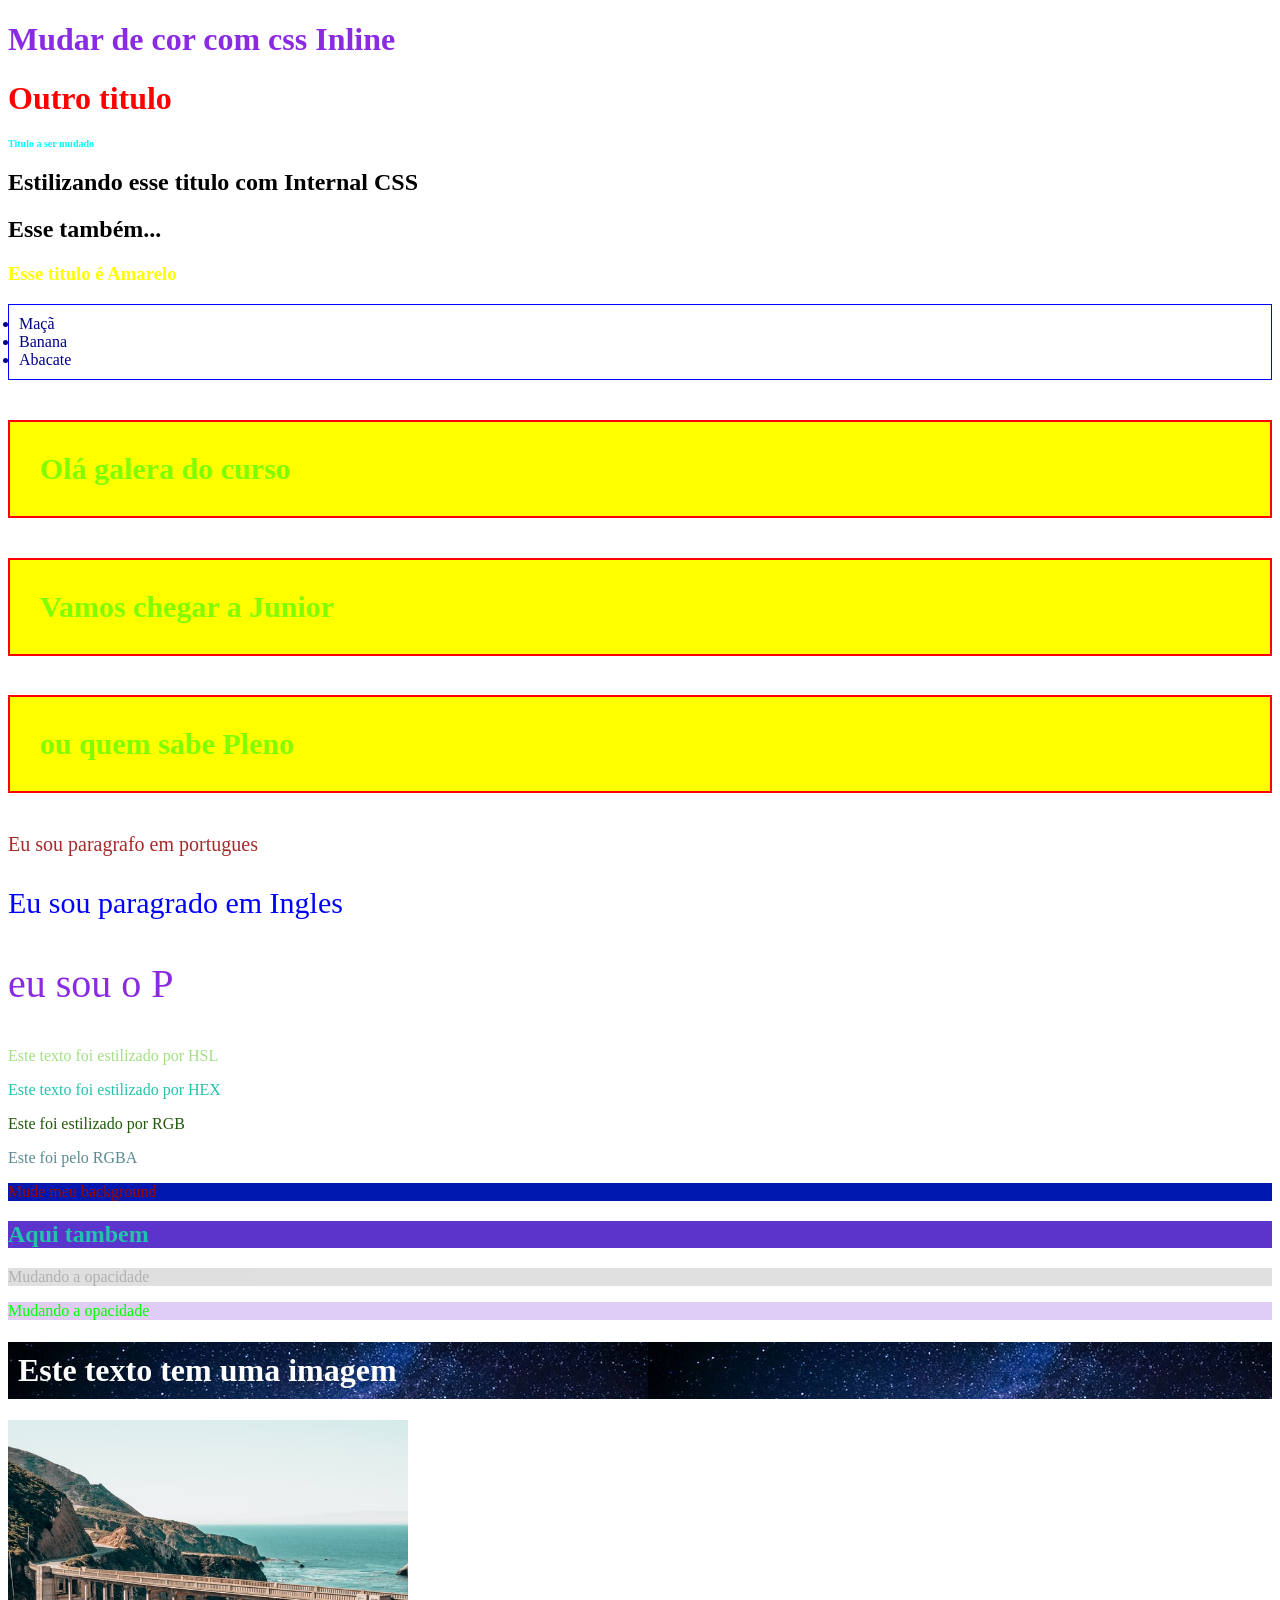
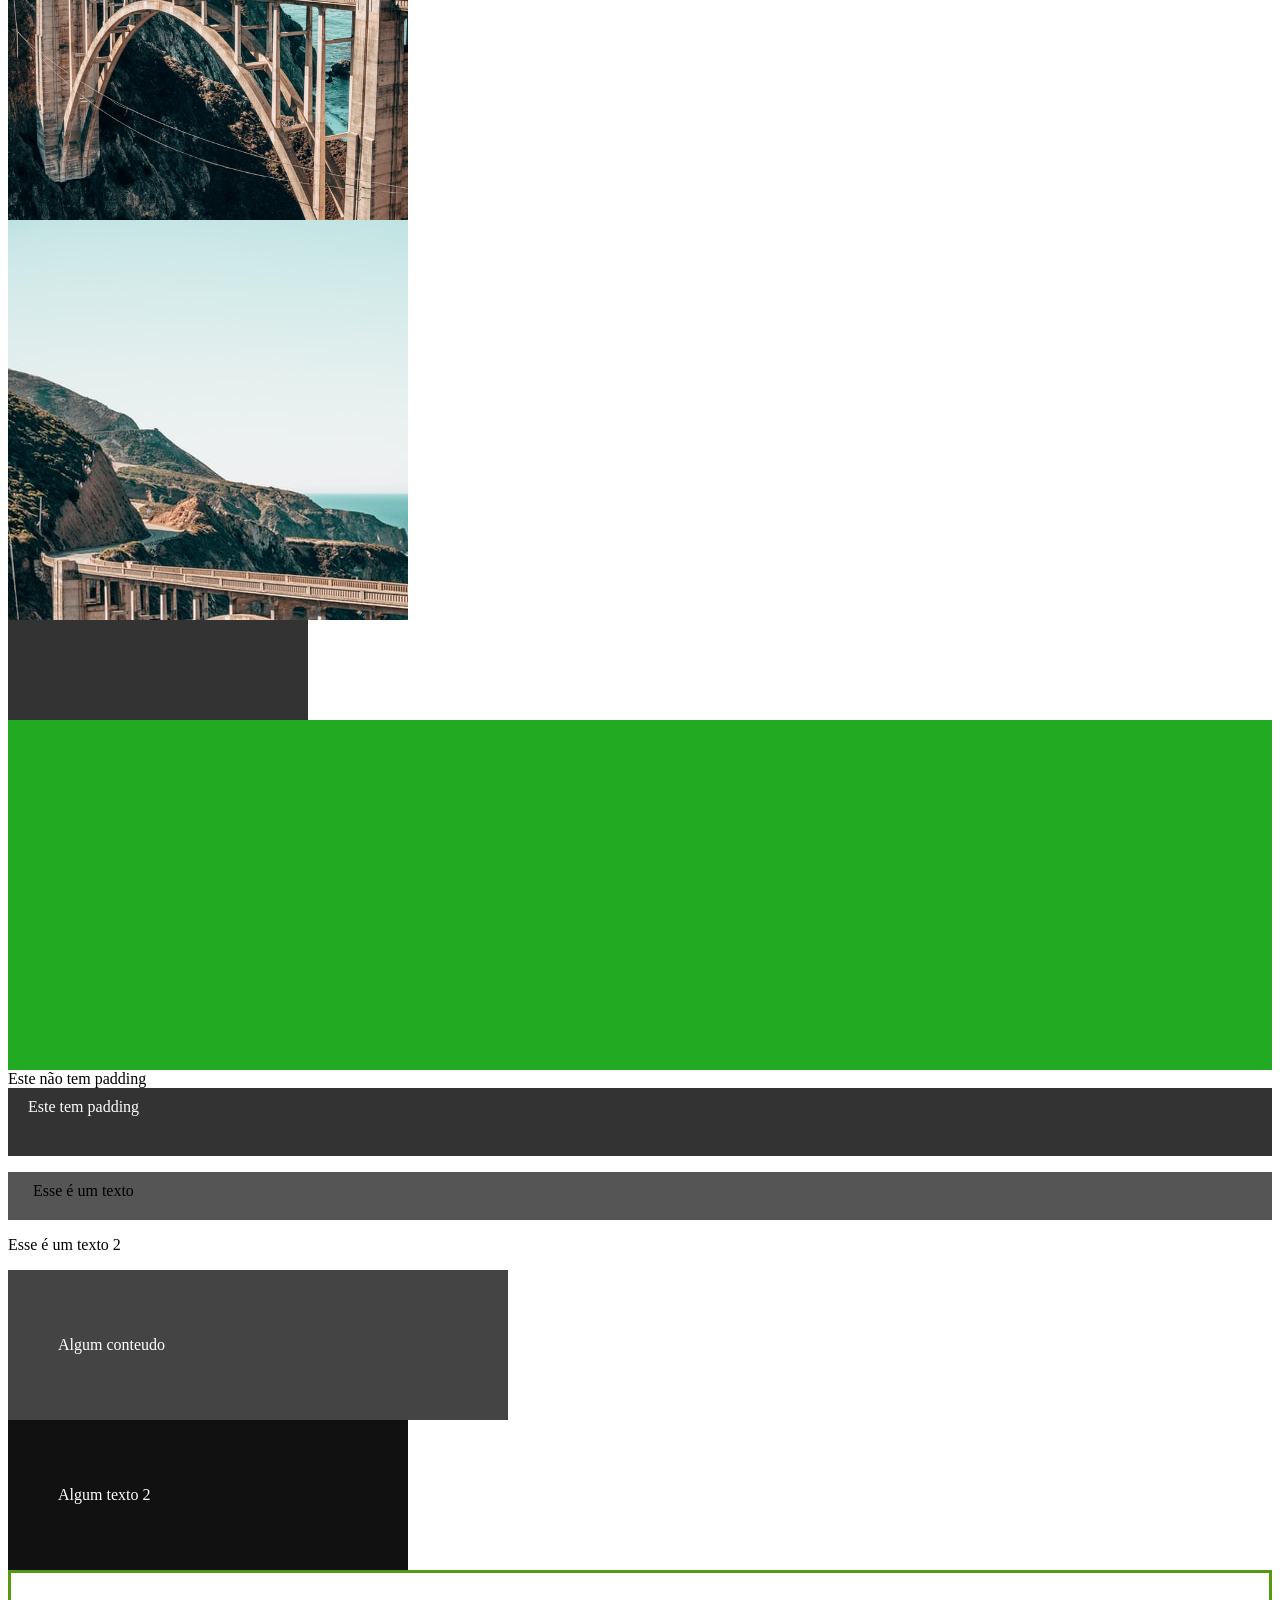
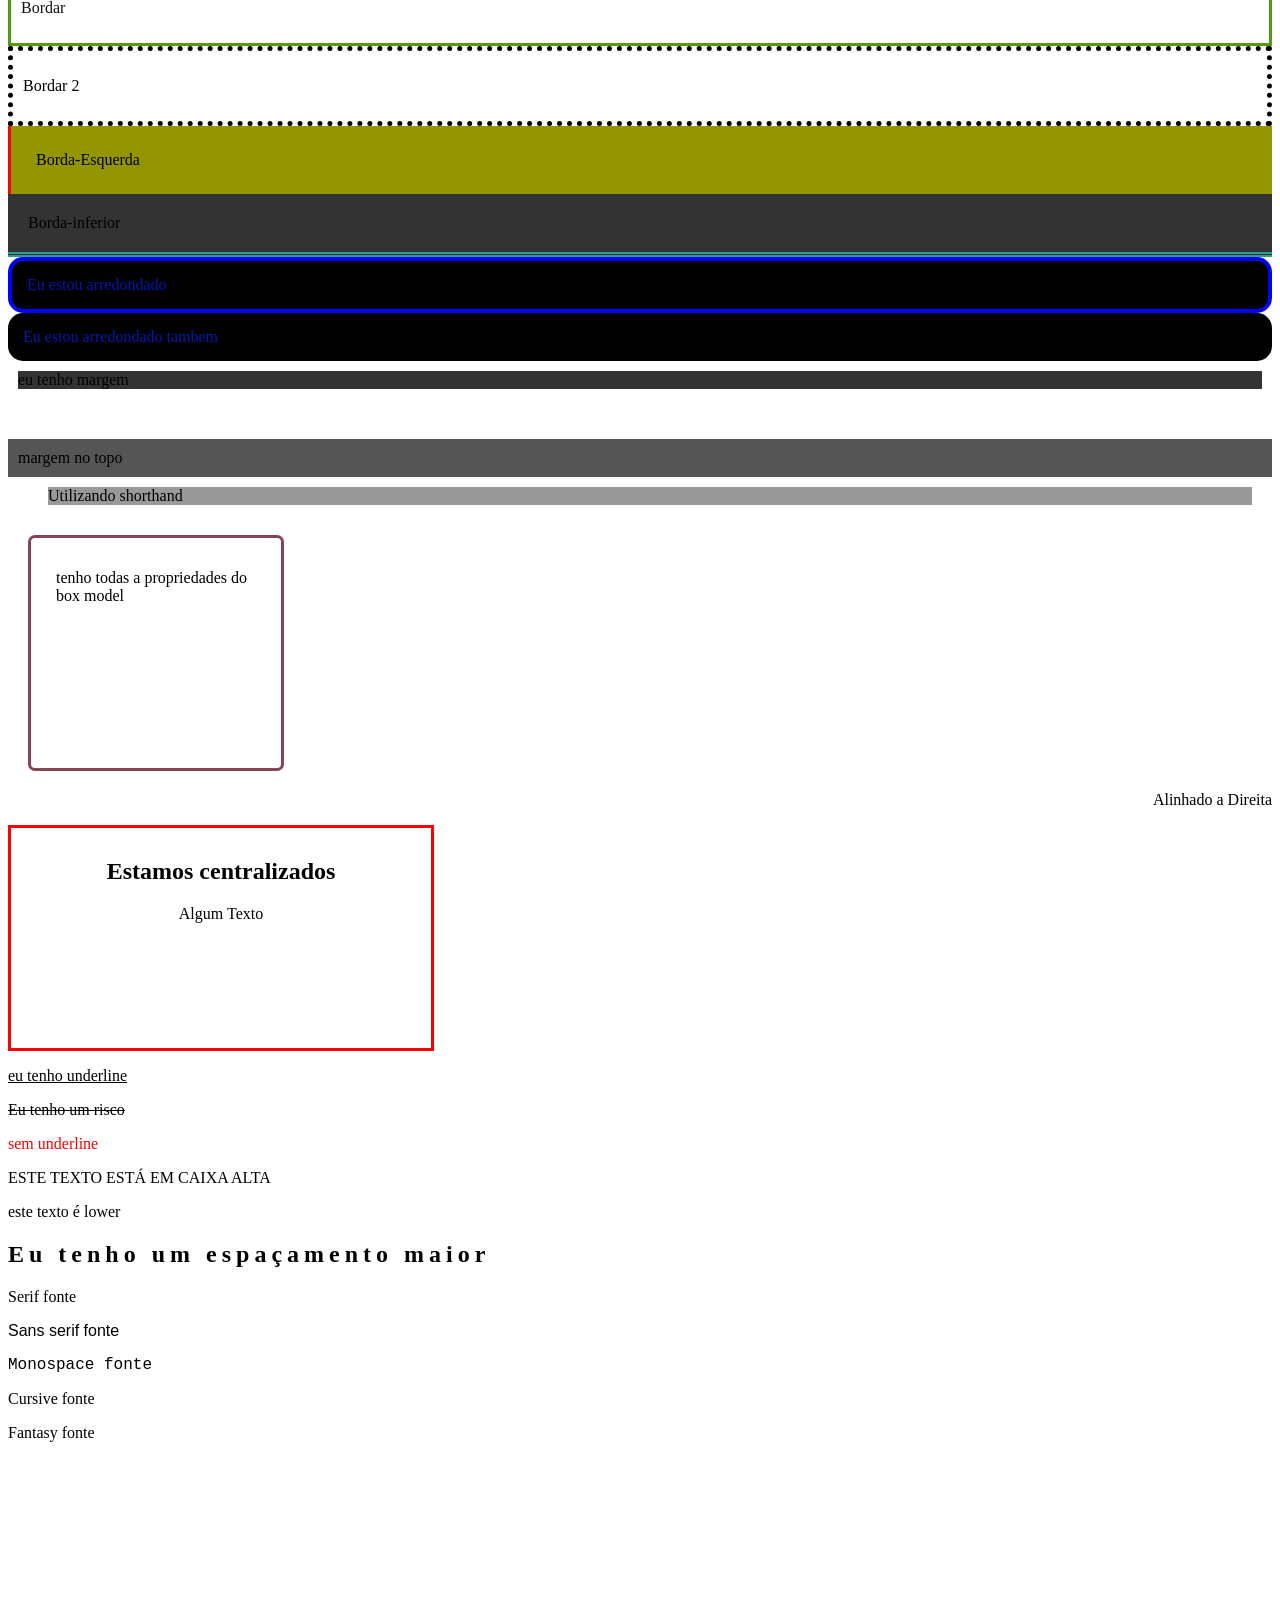
==== 3_INTRO_CSS/index.html @ 16f19e5e "Etapa HTML e CSS" ====
<!DOCTYPE html>
<html lang="en">
<head>
    <meta charset="UTF-8">
    <meta name="viewport" content="width=device-width, initial-scale=1.0">
    <title>Document</title>
    <!-- 3- Internal CSS-->
    
    <!-- 4- External CSS-->
     <link rel="stylesheet" href="css/styles.css"/>
     <link rel="stylesheet" href="css/lists.css">
     <link rel="stylesheet" href="css/titles.css">
     <link rel="stylesheet" href="css/classes.css">
</head>
<body>
    
    <!-- 1- Css Inline -->
    <div>
    <h1 style="color: blueviolet;">Mudar de cor com css Inline</h1>
    <h1 style="color: Red;">Outro titulo</h1>
    </div>
    <!-- 2- Multiplas Regras -->
    <div>
        <h1 style="font-size: 10px; color: aqua;">Titulo a ser mudado</h1>
        <h2>Estilizando esse titulo com Internal CSS</h2>
        <h2>Esse também...</h2>
    </div>
    <!-- 4- External CSS-->
    <div>
        <h3>Esse titulo é Amarelo</h3>

        <ul>
            <li>Maçã</li>
            <li>Banana</li>
            <li>Abacate</li>
        </ul>
    </div>
    <!-- 5 - Desafio 2-->
    <div>
        <h4>Olá galera do curso</h4>
        <h4>Vamos chegar a Junior</h4>
        <h4>ou quem sabe Pleno</h4>
    </div>
    <!--Classes-->
    <div>
        <p class="Paragrafo">Eu sou paragrafo em portugues </p>
        <p class="Paragraph">Eu sou paragrado em Ingles</p>
        <p class="P">eu sou o P</p>
    </div>
    <!-- 6 - HSL -->
    <div>
        <p class="HSL">Este texto foi estilizado por HSL</p>
    </div>
    <!-- 7- HEX -->
    <div>
        <p class="HEX">Este texto foi estilizado por HEX</p>
    </div>    
    <!-- 8 - RGB e RGBA -->
     <div></div>
        <p class="RGB">Este foi estilizado por RGB</p>
        <p class="RGBA">Este foi pelo RGBA</p>
    </div>
    <!-- 9 - Background-Colors -->
    <div>
        <p class="bg">Mude meu background</p>
        <h2 class="bg-2">Aqui tambem</h2>
    </div>

    <!-- 10 - bg-opacity -->
    <div class="bg-opacity">
        <p>Mudando a opacidade</p>
    </div>

    <!-- 11 - Mudando a opacidade so do fundo com RGBA -->
    <div class="rgba-opacity">
        <p>Mudando a opacidade</p>
    </div>

    <!-- 12 - bg-image -->
    <div>
        <h1 class="bg-image">Este texto tem uma imagem</h1>
    </div>

    <!-- 13- Center img Background -->
    <div>
        <div class="centered-bg"></div>
        <div class="not-centered-bg"></div>
    </div>

    <!-- 14- altura e largura-->
    <div class="height-width"></div>
    <div class="height-width2"></div>

    <!--15 - Padding -->
    <div class="without-padding">Este não tem padding</div>
    <div class="padding">Este tem padding</div>

    <!-- 16 - Shorthand-padding -->
    <p class="shorthand-padding">Esse é um texto</p>
    <p class="shorthand-padding-2">Esse é um texto 2</p>

    <!-- 17 - Padding com width -->
    <div class="without-border-box">
        <p>Algum conteudo</p>
    </div>
    <div class="border-box">
        <p>Algum texto 2</p>
    </div>

    <div class="border">
        <p>Bordar</p>
    </div>
    <div class="border-2">
        <p>Bordar 2
        </p>
    </div>

    <!-- 18 - Borda Individual -->
    <div class="border-left">Borda-Esquerda</div>  
    <div class="border-bottom">Borda-inferior</div>

    <!-- 19 - Border-Radius -->
    <div class="rounded-p">Eu estou arredondado</div>
    <div class="rounded-p-2">Eu estou arredondado tambem</div>
    
    <!-- 20 - Margin -->
    <div class="margin">eu tenho margem</div>
    <div class="margin-top">margem no topo</div>
    <div class="margin-shorthand">Utilizando shorthand</div>

    <!--  21 - Box model -->
    <div class="box-model">
        <p>tenho todas a propriedades do box model</p>
    </div>

    <!--  22 - text-align -->
    <p class="text-aligned">Alinhado a Direita</p>
    <div class="container-center">
        <h2>Estamos centralizados</h2>
        <p>Algum Texto</p>
    </div>

    <!-- 23 - text decoration -->
    <p class="underline">eu tenho underline</p>
    <p class="line-trough">Eu tenho um risco</p>
    <a href="#" class="remove-underline">sem underline</a>

    <!-- 24 - Text transform -->
    <p class="Upper">Este texto está em caixa alta</p>
    <p class="Lower">ESTE TEXTO É LOWER</p>

    <!-- 25 - Letter spacing -->
    <h2 class="spacing">Eu tenho um espaçamento maior</h2>

    <!-- 26 - Fontes -->
    <p class="serif">Serif fonte</p>
    <p class="sans-serif">Sans serif fonte</p>
    <p class="monospace">Monospace fonte</p>
    <p class="cursive">Cursive fonte</p>
    <p class="Fantasy">Fantasy fonte</p>
</body> 
</html>
---- 3_INTRO_CSS/css/styles.css ----
body {
    padding-bottom: 1000px;
}

h3 {
    color: yellow;
}

/* Regras de Cores */
.HSL {
    color: hsl(100, 60%, 70%)
}

.HEX {
    color: #23c2ab;
}

.RGB {
    color: rgb(32, 90, 10);
}

.RGBA {
    color: rgba(21, 89, 100, 0.7);
}

/* background */
.bg {
    background-color: #0018af;
    color: #990904;
}

.bg-2 {
    background-color: hsl(255, 59%, 50%);
    color: #23c2ab;
}

/* Background-Opacity with RGBA */
.bg-opacity {
    background-color: #999;
    color: #000;
    opacity: 0.3;
}

.rgba-opacity {
    background-color: rgba(150, 90, 225, 0.3);
    color: #0f0;
}

/* Background-Image */
.bg-image {
    background-image: url("../img/nature.jpg");
    color: #fff;
    padding: 10px;
}

/* Background-Center */
.centered-bg, 
.not-centered-bg {
    height: 400px;
    width: 400px;
    background-image: url(../img/bridge.jpg);
}

.centered-bg {
    background-position: center;
    background-size: cover;
}
 
/* Altura e largura */
.height-width {
    height: 100px;
    width: 300px;
    background-color: #333;
} 

/* Padding direcionado */
.height-width2 {
    height: 300px;
    background-color: #2a2;
    padding-top: 10px;
    padding-left: 20px;
    padding-right: 30px;
    padding-bottom: 40px; 
}

/* Padding */
.padding {
    background-color: #333;
    color: #fff;
    padding-top: 10px;
    padding-left: 20px;
    padding-right: 30px;
    padding-bottom: 40px; 
}

/* shorthand padding */
.shorthand-padding {
    background-color: #555;
    padding: 10px 15px 20px 25px;
}

/* Padding com width */
.without-border-box {
    background-color: #444;
    color: #fff;
    padding: 50px;
    width: 400px;

}

.border-box {
    background-color: #111;
    color: #fff;
    width: 400px;
    padding: 50px;
    box-sizing: border-box;
}

/* Border */
.border{
    border: 3px solid #591;
    padding: 10px; 
    color: #111;
}

.border-2 {
    border: 5px dotted black;
    padding: 10px;
}

/* Borda Individual */

.border-left {
    border-left: 3px solid red;
    background-color: #939502;
    padding: 25px;
}

.border-bottom {
    border-bottom: 5px double #399;
    background-color: #333;
    padding: 20px;
}

/* Border-Radius */
.rounded-p {
    border: 4px solid blue;
    background-color: #000;
    color: #0018af;
    padding: 15px;
    border-radius: 15px;
}

.rounded-p-2 {
    background-color: #000;
    color: #0018af;
    padding: 15px;
    border-radius: 15px;
}

/* Margin */

.margin {
    margin: 10px;
    background-color: #333;
}

.margin-top {
    margin-top: 50px;
    background-color: #555;
    padding: 10px;
}

.margin-shorthand {
    background-color: #999;
    margin: 10px 20px 30px 40px;
}

/* Box model */

.box-model {
    margin: 20px;
    padding: 15px 25px;
    border: 3px solid #845;
    border-radius: 7px;
    width: 200px;
    height: 200px;
}

/* Text align */
.text-aligned {
    text-align: right;
}

.container-center {
    text-align: center;
    width: 300px;
    border: 1px solid red;
}

.container-center {
    text-align: center;
    padding: 10px;
    border: 3px solid red;
    width: 400px;
    height: 200px;
} 

/* Text decoration */
.underline {
    text-decoration: underline;
}

.line-trough {
    text-decoration: line-through;
}

.remove-underline {
    text-decoration: none;
    color: red;
}

/* Text Transform */
.Upper {
    text-transform: uppercase;
}

.Lower {
    text-transform: lowercase;
}

/* Letter spacing */
.spacing {
    letter-spacing: 5px;
}

.serif {
    font-family: Georgia;
}

.sans-serif {
    font-family: Helvetica;
}

.monospace {
    font-family: "courier new";
}

.cursive {
    font-family: cursive;
}

.fantasy {
    font-family: fantasy;
}
---- 3_INTRO_CSS/css/lists.css ----
ul {
    border: 1px solid blue;
    padding: 10px;
}

li {
    color: darkblue;
}
---- 3_INTRO_CSS/css/titles.css ----
h4 {
    background-color: yellow;
    padding: 30px;
    border: red solid 2px;
    color: chartreuse;
    font-size: 30px;
    font-style: bold;
}

 /*  */
---- 3_INTRO_CSS/css/classes.css ----
.Paragrafo {
    color: brown;
    font-size: 20px;
}

.Paragraph {
    color: blue;
    font-size: 30px;
}

.P {
    color: blueviolet;
    font-size: 40px;
}
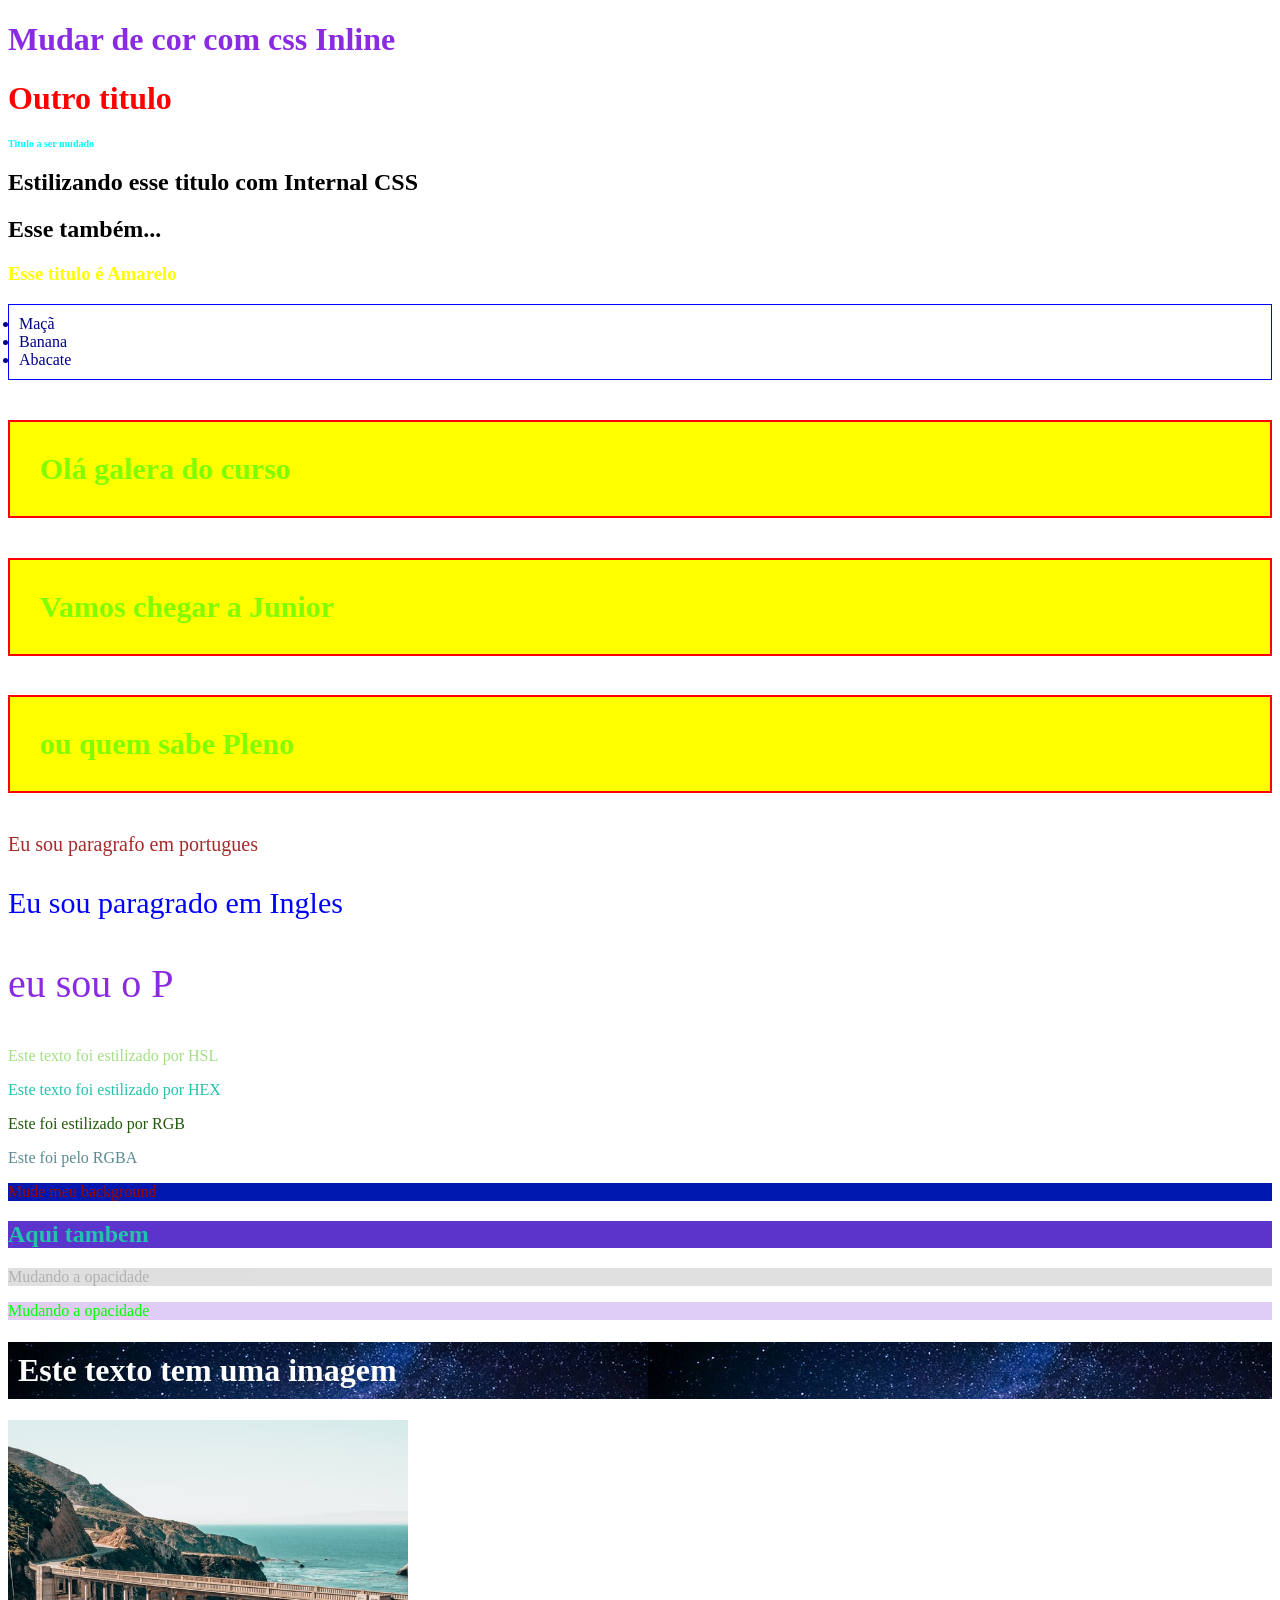
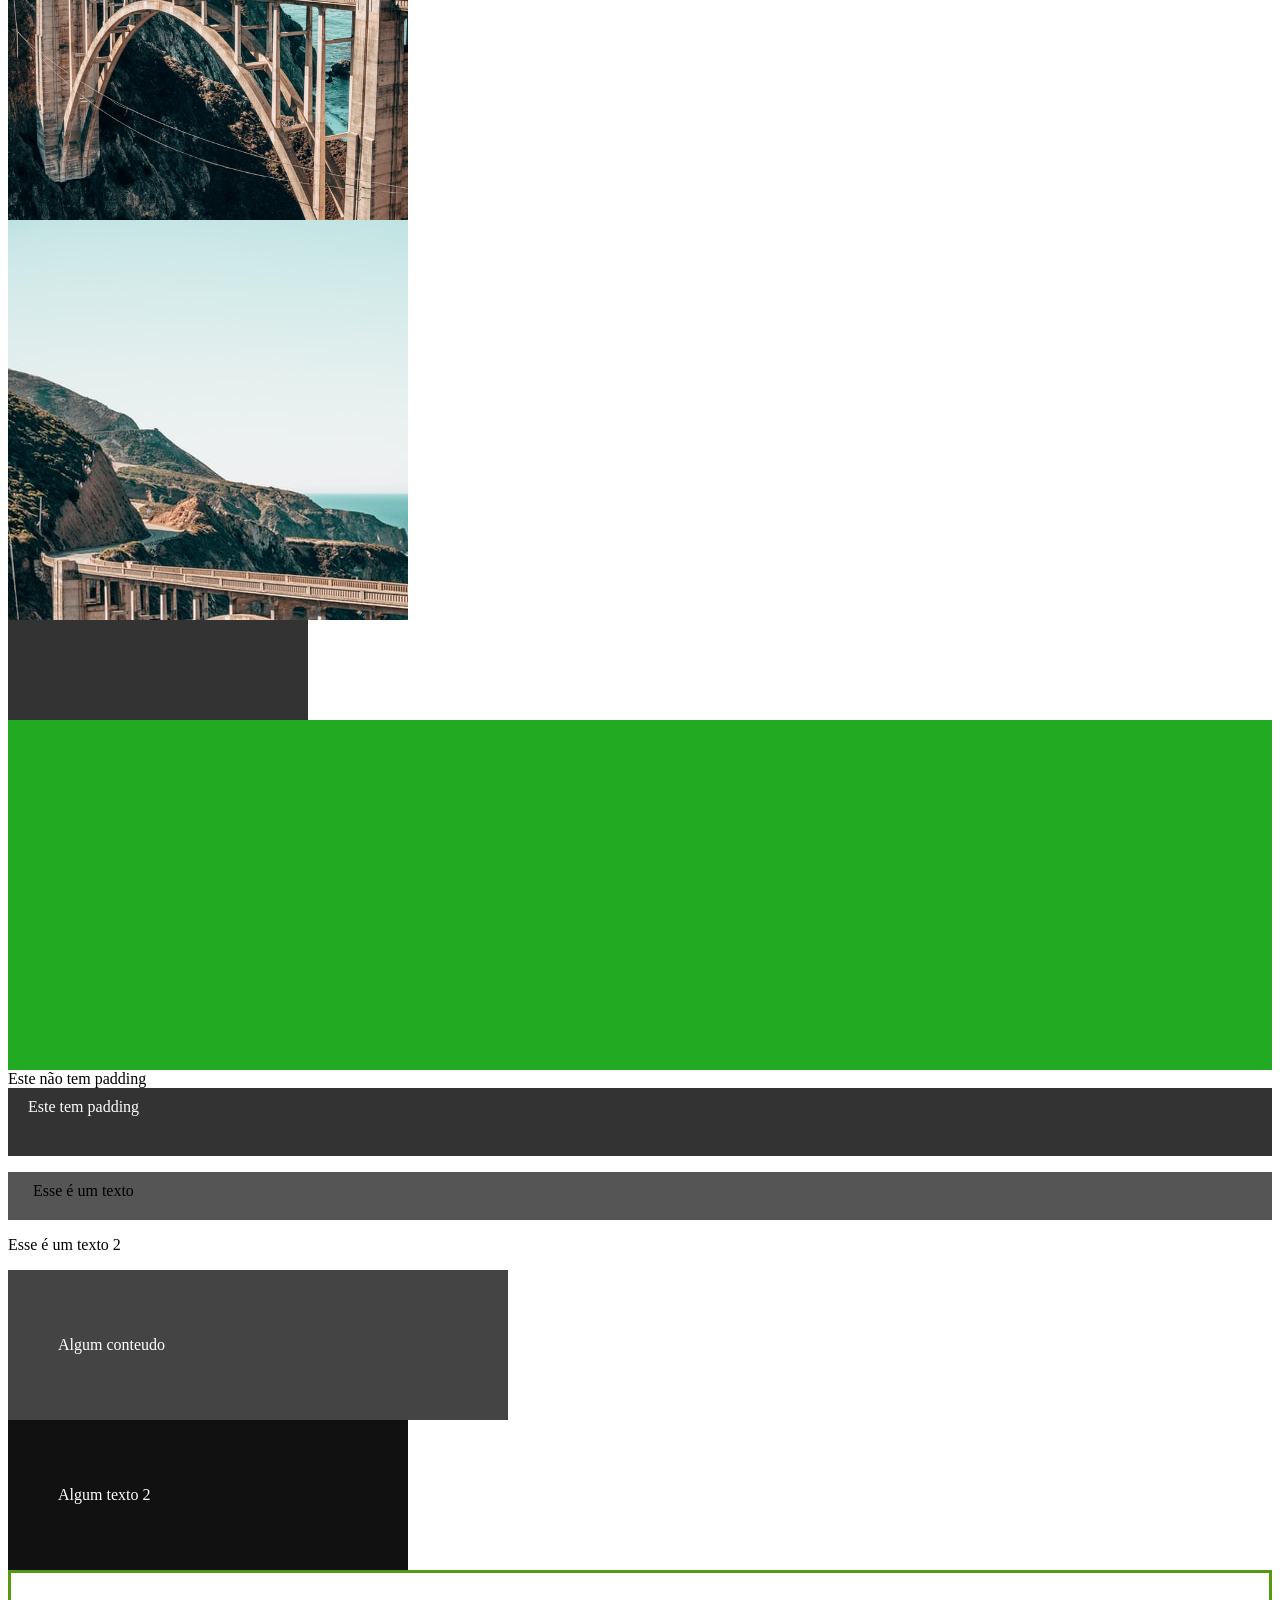
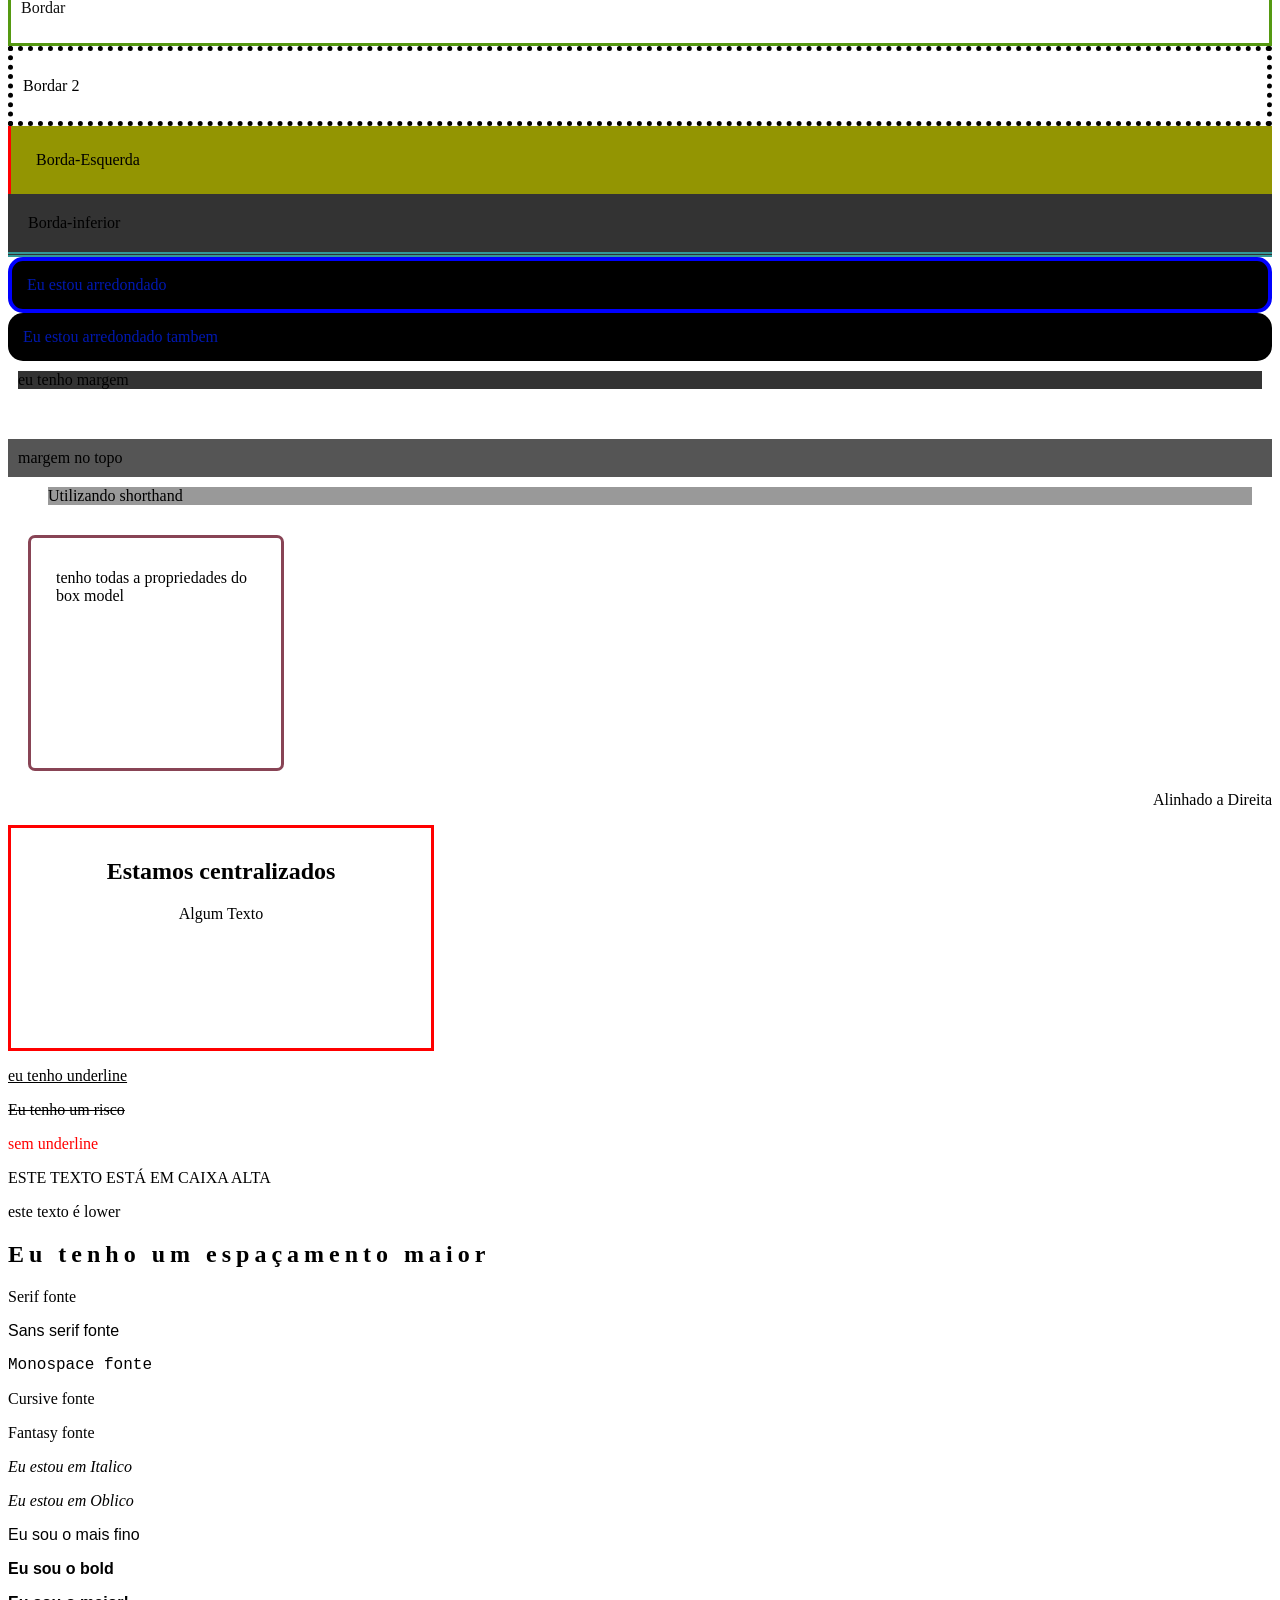
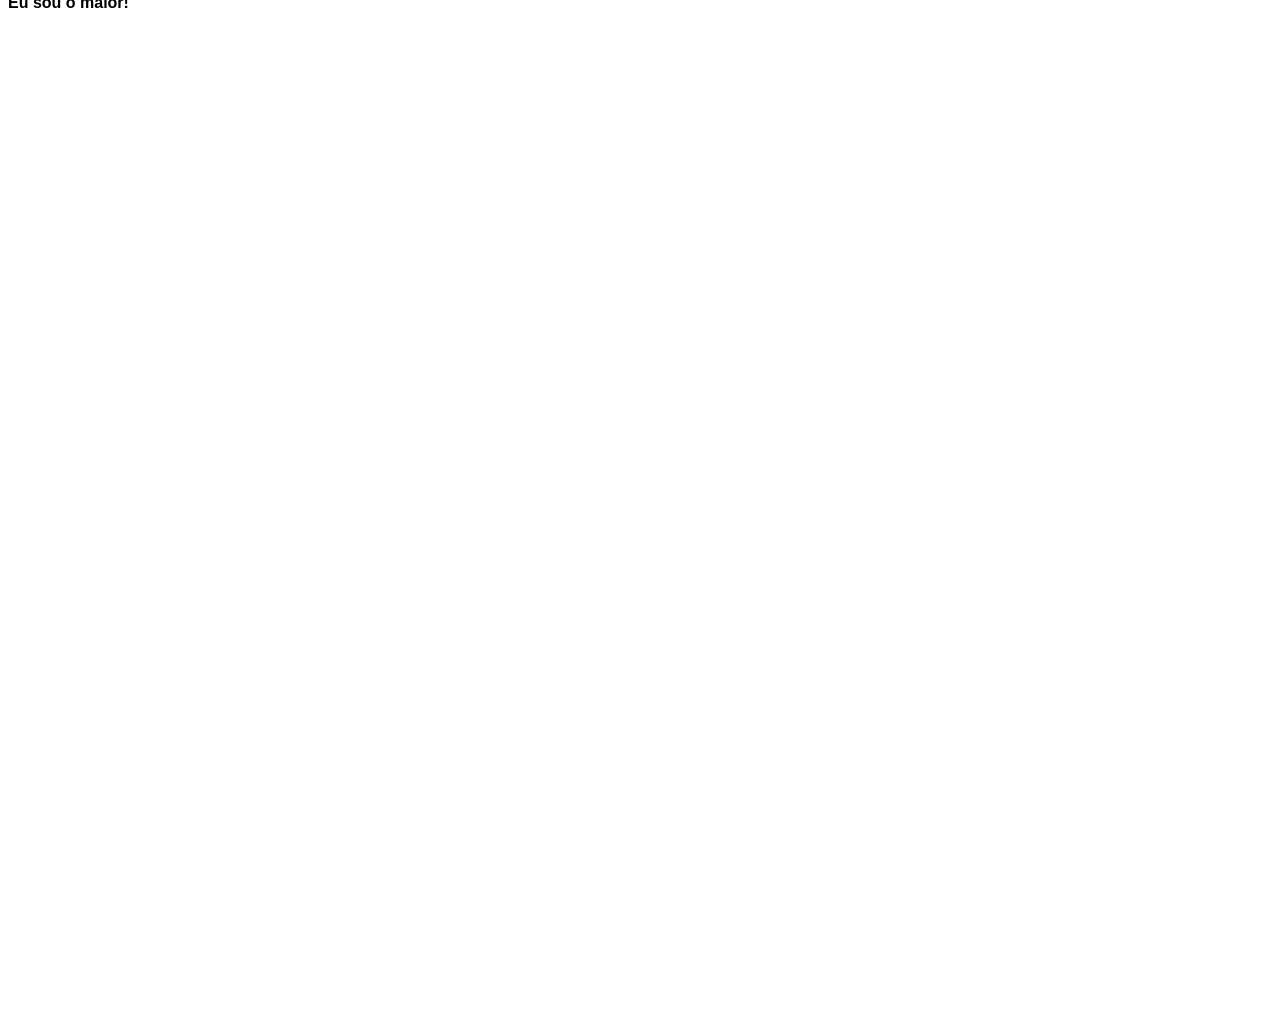
==== commit a75b8094: "Regras de Font-family, Weight" ====
--- a/3_INTRO_CSS/index.html
+++ b/3_INTRO_CSS/index.html
@@ -158,5 +158,14 @@
     <p class="monospace">Monospace fonte</p>
     <p class="cursive">Cursive fonte</p>
     <p class="Fantasy">Fantasy fonte</p>
+
+    <!-- 27 - Estilos de Fontes -->
+    <p class="italic">Eu estou em Italico</p>
+    <p class="oblique">Eu estou em Oblico</p>
+
+    <!-- Font Weight -->
+    <p class="thin">Eu sou o mais fino</p>
+    <p class="bold">Eu sou o bold</p>
+    <p class="bolder">Eu sou o maior!</p>
 </body> 
 </html>
--- a/3_INTRO_CSS/css/styles.css
+++ b/3_INTRO_CSS/css/styles.css
@@ -252,4 +252,32 @@
 
 .fantasy {
     font-family: fantasy;
+}
+
+/* Font Styles */
+.italic {
+    font-style: italic;
+}
+
+.oblique {
+    font-style: oblique;
+}
+
+/* Font Weight */
+.thin,
+.bold,
+.bolder {
+    font-family: Helvetica;
+}
+
+.thin {
+    font-weight: 100;
+}
+
+.bold {
+    font-weight: 600;
+}
+
+.bolder {
+    font-weight: 900;
 }
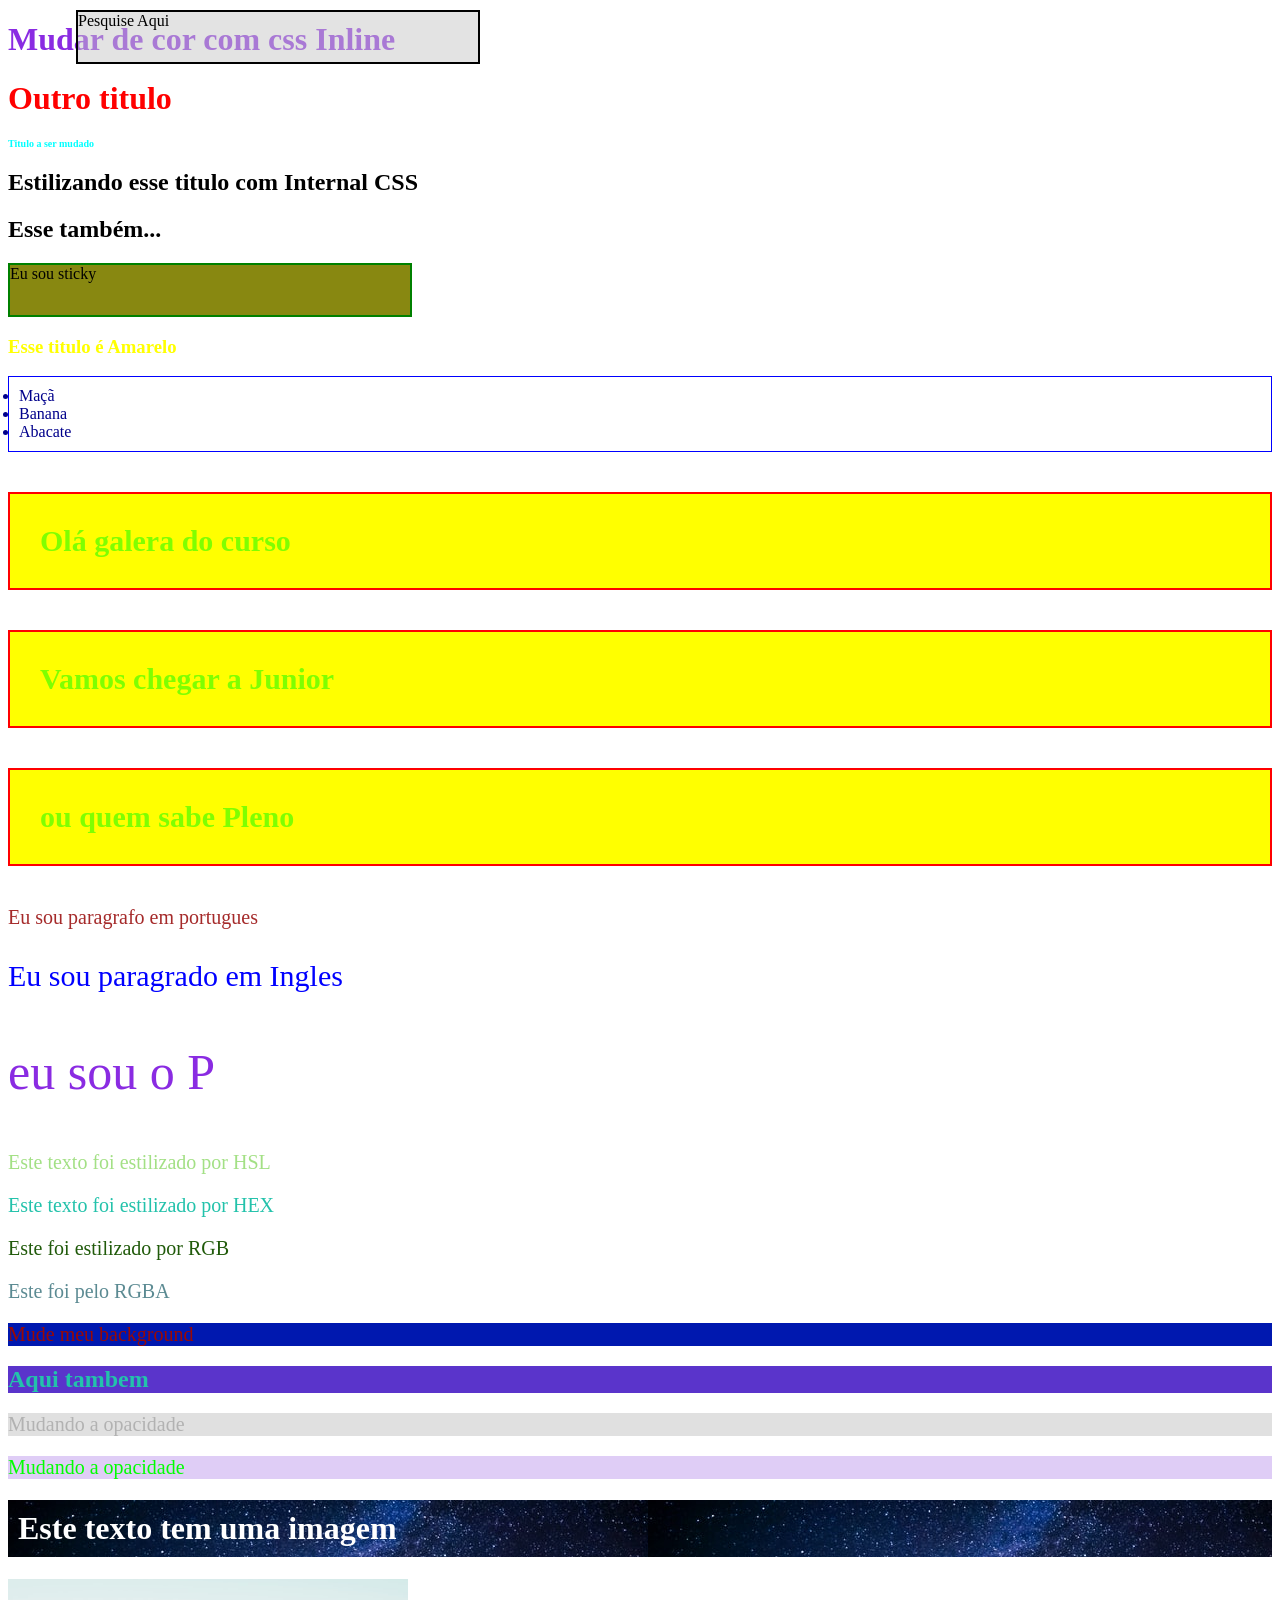
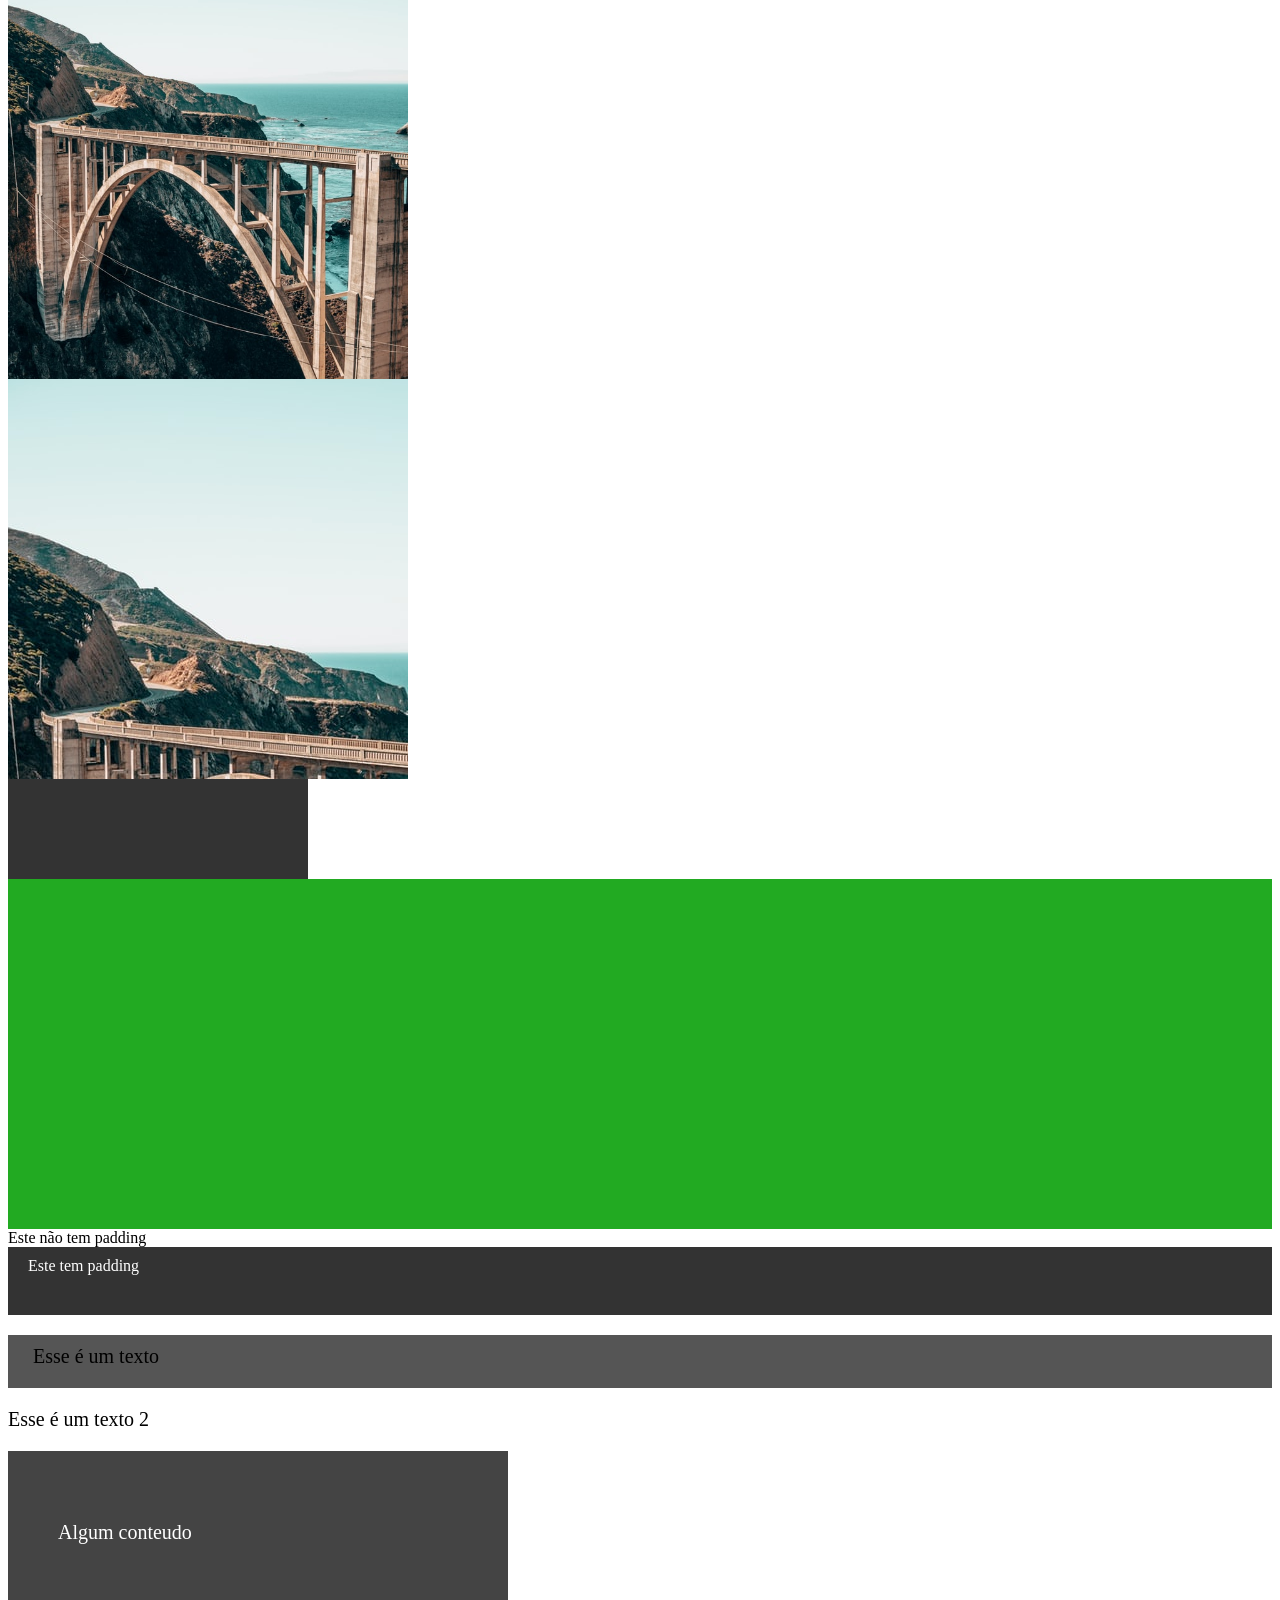
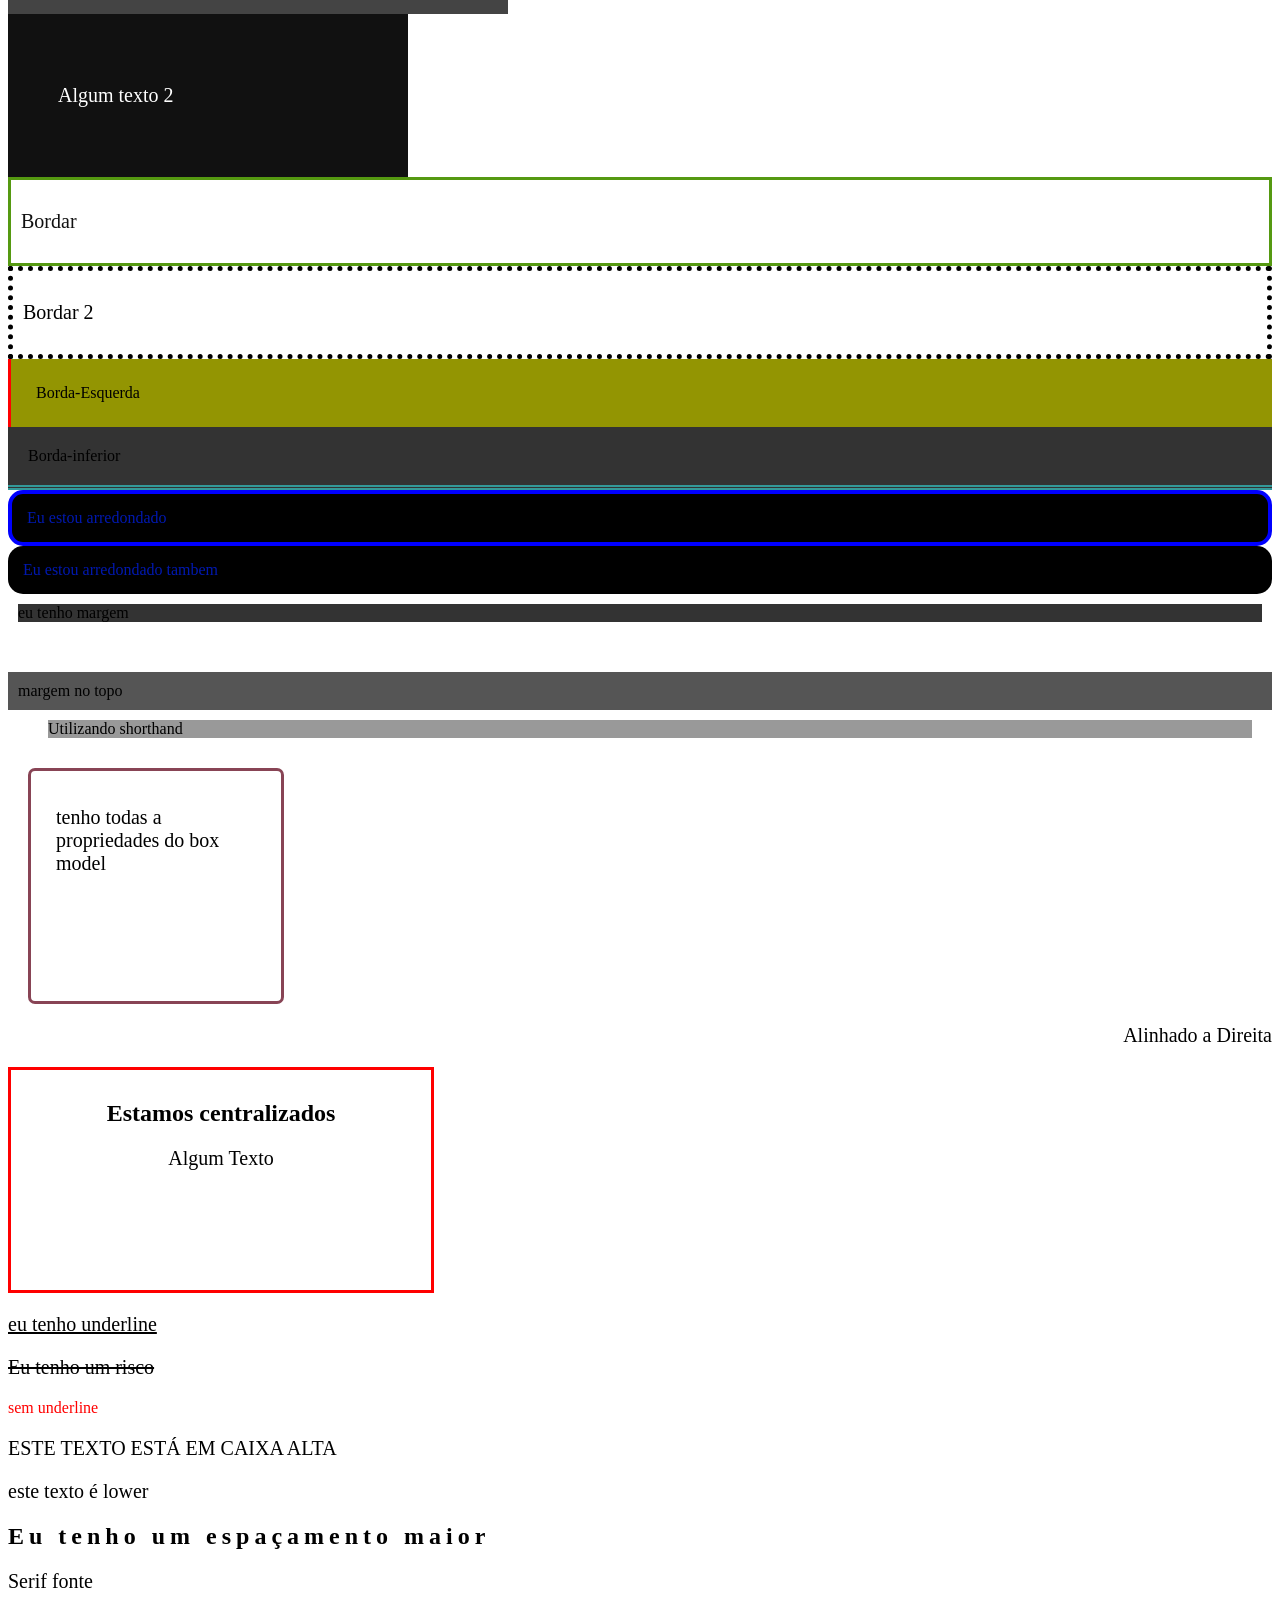
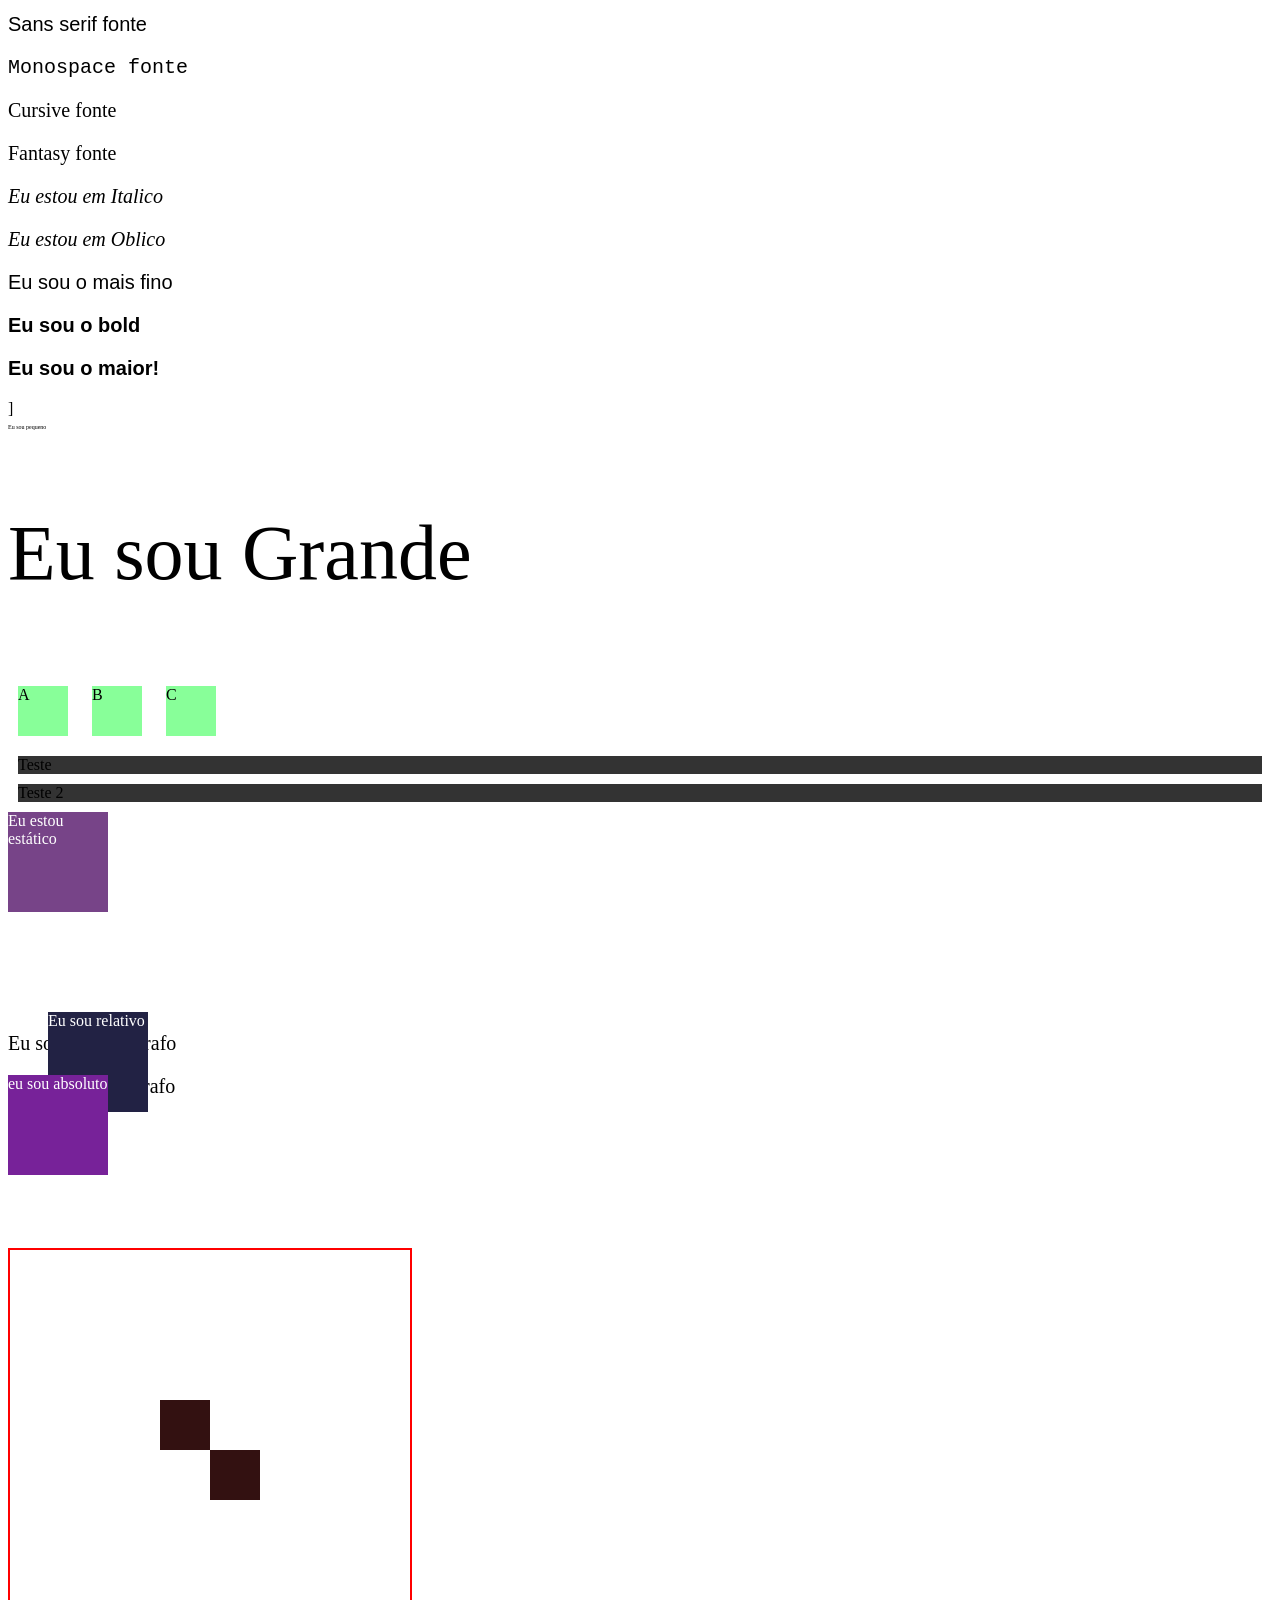
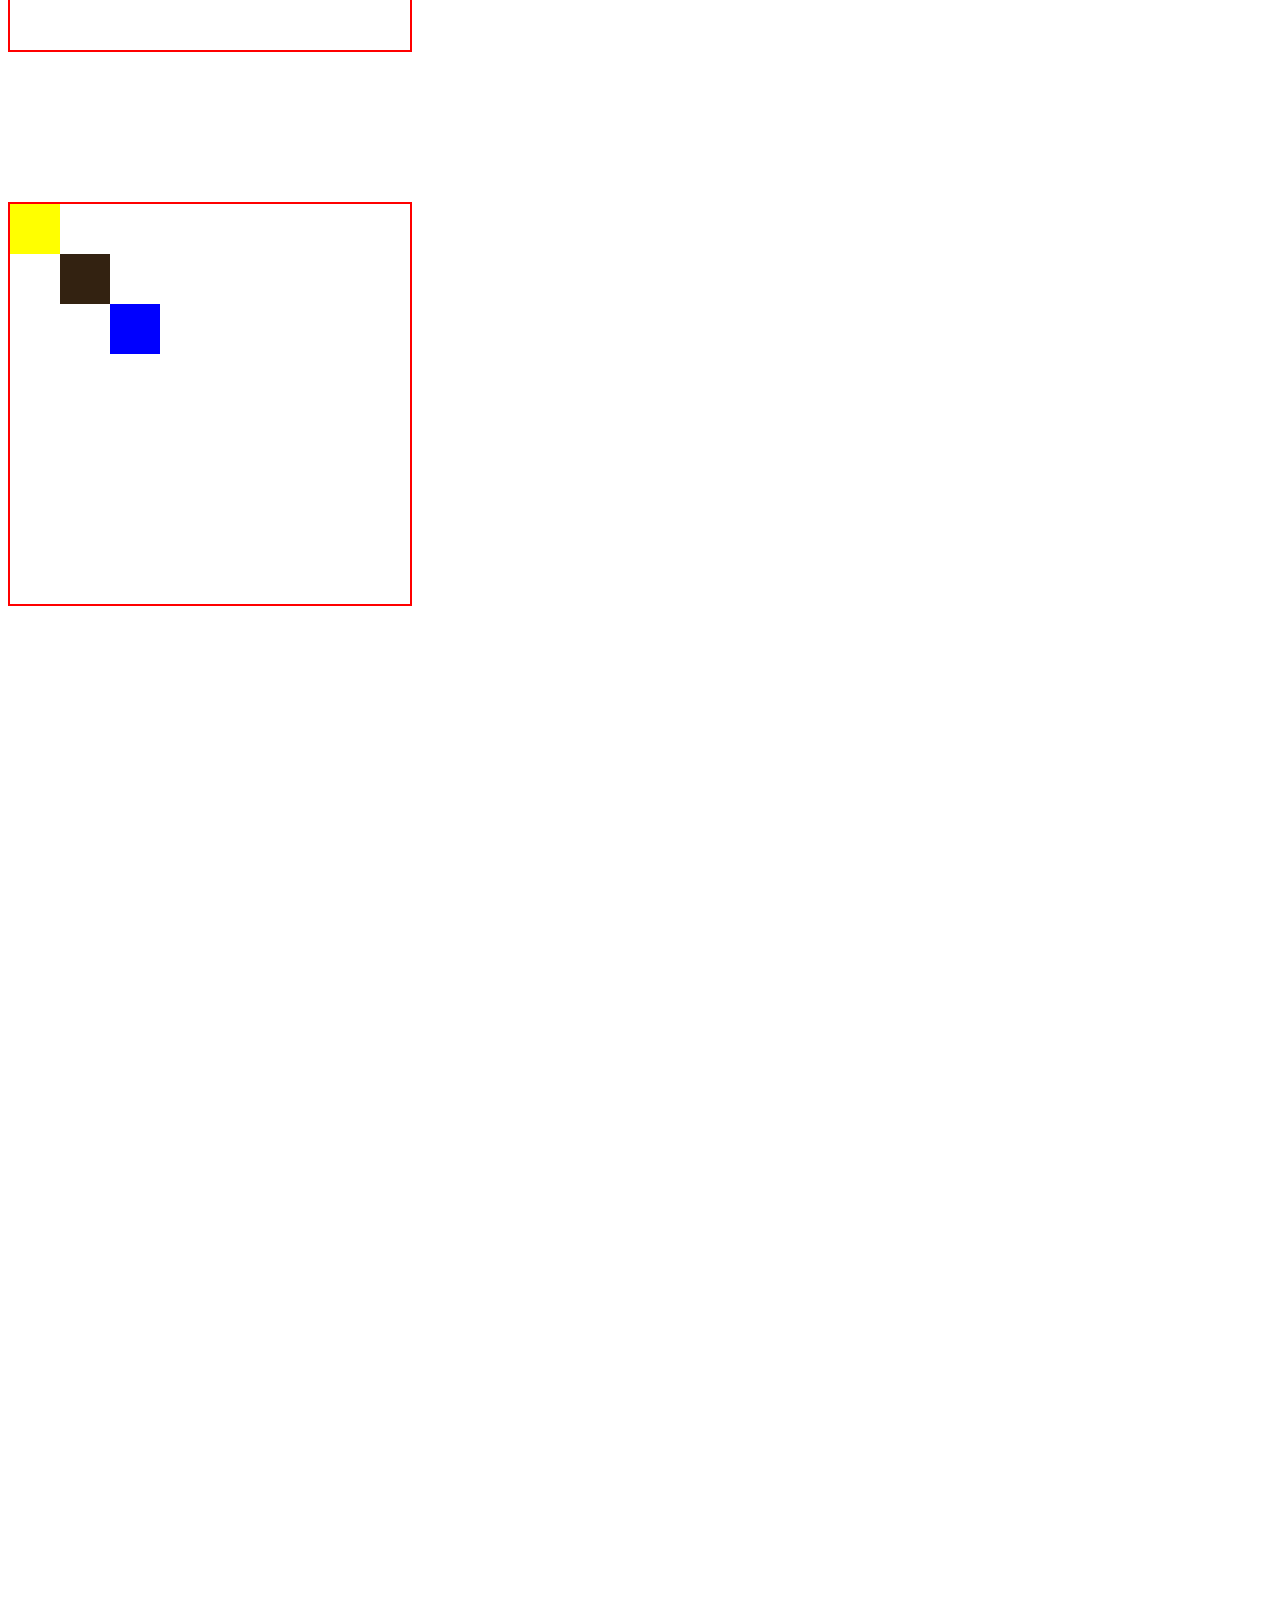
==== commit f2e2cae1: "Display e Positions e Z-index" ====
--- a/3_INTRO_CSS/index.html
+++ b/3_INTRO_CSS/index.html
@@ -25,6 +25,12 @@
         <h2>Estilizando esse titulo com Internal CSS</h2>
         <h2>Esse também...</h2>
     </div>
+
+        <!-- 38 - Position Sticky -->
+    <div class="sticky">
+        <span>Eu sou sticky</span>
+    </div>
+
     <!-- 4- External CSS-->
     <div>
         <h3>Esse titulo é Amarelo</h3>
@@ -163,9 +169,58 @@
     <p class="italic">Eu estou em Italico</p>
     <p class="oblique">Eu estou em Oblico</p>
 
-    <!-- Font Weight -->
+    <!-- 28 - Font Weight -->
     <p class="thin">Eu sou o mais fino</p>
     <p class="bold">Eu sou o bold</p>
     <p class="bolder">Eu sou o maior!</p>
+
+    <!-- 29 - Font Size -->]
+    <p class="Small">Eu sou pequeno</p>
+    <p class="Bigger">Eu sou Grande</p>
+
+    <!-- 30 - Display -->
+    <div class="inline-block">A</div>
+    <div class="inline-block">B</div>
+    <div class="inline-block">C</div>
+    <span class="Block">Teste </span>
+    <span class="Block">Teste 2</span>
+
+    <!-- 31 - Escondendo Elementos -->
+    <p class="invisible">Eu sumi</p>
+
+    <!-- 32 - Position Static -->
+    <div class="static">
+        <span>Eu estou estático</span>
+    </div>
+
+    <!-- 33 - Position Relative -->
+    <div class="relative">
+        <span>Eu sou relativo</span>
+    </div>
+    <p>Eu sou um Parágrafo</p>
+
+    <!-- 34 - Position Absolute -->
+    <div class="absolute">
+        <span>eu sou absoluto</span>
+    </div>
+    <p>Eu sou um parágrafo</p>
+
+    <!-- 35 - Relative com Absolute -->
+    <div class="relative-container">
+        <div class="absolute-1"></div>
+        <div class="absolute-2"></div>
+    </div>
+
+    <!-- 36 - Position Fixed -->
+    <div class="fixed">
+        <span>Pesquise Aqui</span>
+    </div>
+
+    <!-- Z index -->
+    <div class="relative-container">
+        <div class="absolute-3"></div>
+        <div class="absolute-4"></div>
+        <div class="absolute-5"></div>
+    </div>
 </body> 
 </html>
--- a/3_INTRO_CSS/css/styles.css
+++ b/3_INTRO_CSS/css/styles.css
@@ -280,4 +280,140 @@
 
 .bolder {
     font-weight: 900;
-}+}
+
+/* Font Size */
+.Small {
+    font-size: 6px;
+}
+
+.Bigger {
+    font-size: 78px;
+}
+
+/* Display */
+.inline-block {
+    width: 50px;
+    height: 50px;
+    background-color: #8f9;
+    display: inline-block;
+    margin: 10px;
+}
+
+.Block {
+    background-color: #333;
+    display: block;
+    margin: 10px;
+}
+
+/* Display none */
+.invisible {
+    display: none;
+}
+
+/* Position Static */
+.static {
+    width: 100px;
+    height: 100px;
+    background-color: #748;
+    color: #FFF;
+    position: static;
+}
+
+/* Position Relative */
+.relative {
+    position: relative;
+    width: 100px;
+    height: 100px;
+    background-color: #224;
+    color: #FFF;
+    top: 100px;
+    left: 40px;
+}
+
+/* Position Abslute */
+.absolute {
+    position: absolute;
+    width: 100px;
+    height: 100px;
+    background-color: #729;
+    color: #FFF;  
+}
+p {
+    font-size: 20px;
+}
+
+/* Relative com Absolute */
+.relative-container {
+    height: 400px;
+    width: 400px;
+    border: 2px solid red;
+    margin-top: 150px;
+    position: relative;
+}
+.absolute-1, 
+.absolute-2 {
+    background-color: #311;
+    width: 50px;
+    height: 50px;
+    position: absolute;
+}
+
+.absolute-1 {
+    top: 150px;
+    left: 150px;
+}
+.absolute-2 {
+    bottom: 150px;
+    right: 150px;
+}
+
+/* Position Fixed */
+.fixed {
+    position: fixed;
+    height: 50px;
+    width: 400px;
+    border: 2px solid black;
+    background-color: rgba(200, 200, 200, 0.5);
+    top: 10px;
+    right: 800px;   
+}
+
+.sticky {
+    position: sticky;
+    height: 50px;
+    width: 400px;
+    border: 2px solid green;
+    background-color: #881;
+    top: 10px;
+}
+
+/* Z-index */
+.absolute-3,
+.absolute-4,
+.absolute-5 {
+    background-color: #321;
+    width: 50px;
+    height: 50px;
+    position: absolute;
+}
+
+.absolute-3 {
+    top: 0px;
+    left: 0px;
+    background-color: yellow;
+    z-index: 3;
+}
+
+.absolute-4 {
+    top: 100px;
+    left: 100px;
+    background-color: blue;
+    z-index: 2;
+}
+
+.absolute-5 {
+    top: 50px;
+    left: 50px;
+    z-index: 1;
+}
--- a/3_INTRO_CSS/css/classes.css
+++ b/3_INTRO_CSS/css/classes.css
@@ -10,5 +10,5 @@
 
 .P {
     color: blueviolet;
-    font-size: 40px;
+    font-size: 50px;
 }
